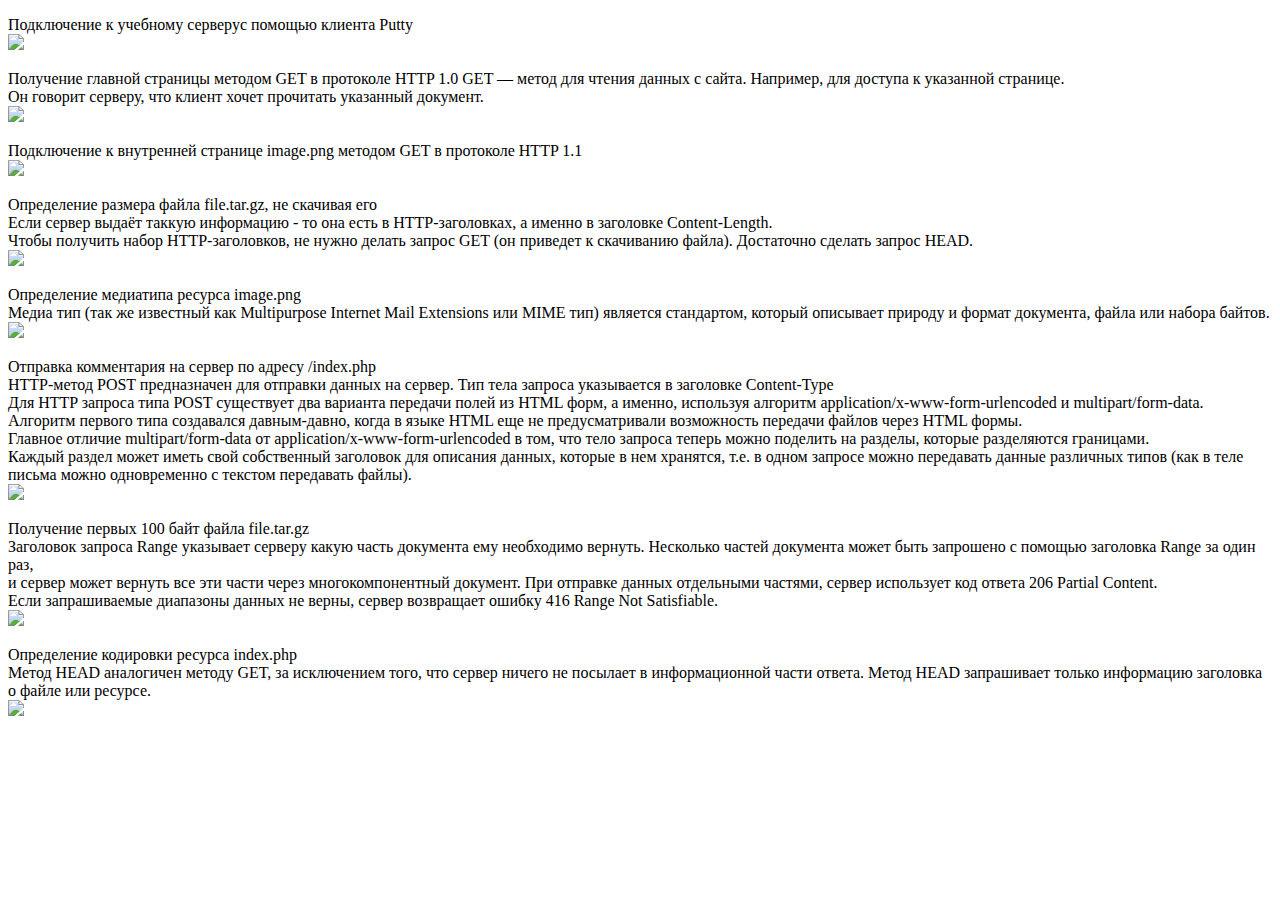
==== task-2/index.html @ fce10078 "Update index.html" ====
<!DOCTYPE html>
<html lang="ru">
	<head>
		<meta charset="utf-8">
		<meta name="viewport" content="width=device-width, initial-scale=1">
		<title>Задание 1</title>

	</head>
	<body>
			<p>Подключение к учебному серверус помощью клиента Putty<br>
				<img src="putty.JPG" id="putty"  width="70%"><br>
			</p>
			<p>Получение главной страницы методом GET в протоколе HTTP 1.0 
				GET — метод для чтения данных с сайта. Например, для доступа к указанной странице.<br>
				Он говорит серверу, что клиент хочет прочитать указанный документ.<br>
				<img src="1.JPG" id="1" width="70%"> 
			</p>
			<p>Подключение к внутренней странице image.png методом GET в протоколе HTTP 1.1<br>
				<img src="2.JPG" id="2" width="70%"><br>
			</p>
			<p>Определение размера файла file.tar.gz, не скачивая его<br>
				Если сервер выдаёт таккую информацию - то она есть в HTTP-заголовках, а именно в заголовке Content-Length.<br>
				Чтобы получить набор HTTP-заголовков, не нужно делать запрос GET (он приведет к скачиванию файла). Достаточно сделать запрос HEAD.<br>
				<img src="3.jpg" id="3" width="70%">
			</p>
			<p>Определение медиатипа ресурса image.png<br>
				Медиа тип (так же известный как Multipurpose Internet Mail Extensions или MIME тип) является стандартом, который описывает природу и формат документа, файла или набора байтов.<br>
				<img src="4.JPG" id="4" width="70%"> 
			</p>
			<p>Отправка комментария на сервер по адресу /index.php<br>
				HTTP-метод POST предназначен для отправки данных на сервер. Тип тела запроса указывается в заголовке Content-Type<br>
				Для HTTP запроса типа POST существует два варианта передачи полей из HTML форм, а именно, используя алгоритм application/x-www-form-urlencoded и multipart/form-data.<br>
				Алгоритм первого типа создавался давным-давно, когда в языке HTML еще не предусматривали возможность передачи файлов через HTML формы.<br>
				Главное отличие multipart/form-data от application/x-www-form-urlencoded в том, что тело запроса теперь можно поделить на разделы, которые разделяются границами.<br>
				Каждый раздел может иметь свой собственный заголовок для описания данных, которые в нем хранятся, т.е. в одном запросе можно передавать данные различных типов (как в теле письма можно одновременно с текстом передавать файлы).<br>
				<img src="5.JPG" id="5" width="70%"> 
			</p>
			<p>Получение первых 100 байт файла file.tar.gz<br>
				Заголовок запроса Range указывает серверу какую часть документа ему необходимо вернуть. Несколько частей документа может быть запрошено с помощью заголовка Range за один раз, <br>
				и сервер может вернуть все эти части через многокомпонентный документ. При отправке данных отдельными частями, сервер использует код ответа 206 Partial Content. <br>
				Если запрашиваемые диапазоны данных не верны, сервер возвращает ошибку 416 Range Not Satisfiable. <br>
				<img src="6.JPG" id="6" width="70%"> 
			</p>
			<p>Определение кодировки ресурса index.php<br>
				Метод HEAD аналогичен методу GET, за исключением того, что сервер ничего не посылает в информационной части ответа. Метод HEAD запрашивает только информацию заголовка о файле или ресурсе. <br>
				<img src="7.JPG" id="7" width="70%"> 
			</p>
</html>
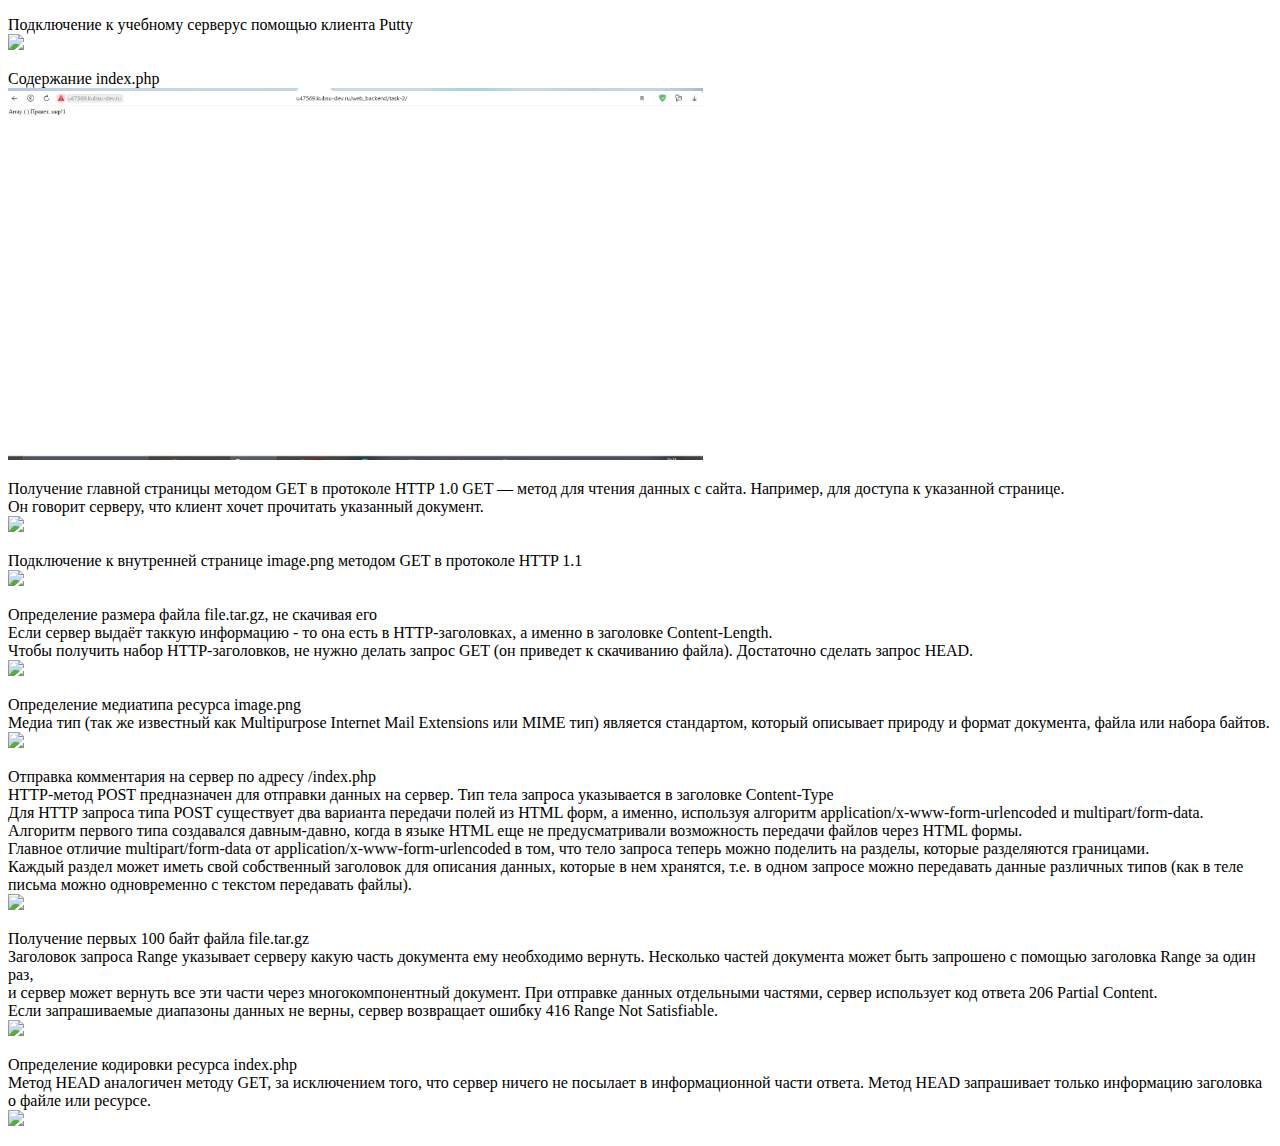
==== commit e3086866: "Update index.html" ====
--- a/task-2/index.html
+++ b/task-2/index.html
@@ -3,17 +3,20 @@
 	<head>
 		<meta charset="utf-8">
 		<meta name="viewport" content="width=device-width, initial-scale=1">
-		<title>Задание 1</title>
+		<title>Задание 2</title>
 
 	</head>
 	<body>
 			<p>Подключение к учебному серверус помощью клиента Putty<br>
-				<img src="putty.JPG" id="putty"  width="70%"><br>
+				<img src="putty.JPG" id="putty"  width="30%"><br>
+			</p>
+			<p>Содержание index.php<br>
+				<img src="q.jpg" id="q"  width="55%"><br>
 			</p>
 			<p>Получение главной страницы методом GET в протоколе HTTP 1.0 
 				GET — метод для чтения данных с сайта. Например, для доступа к указанной странице.<br>
 				Он говорит серверу, что клиент хочет прочитать указанный документ.<br>
-				<img src="1.JPG" id="1" width="70%"> 
+				<img src="1.JPG" id="1" width="50%"> 
 			</p>
 			<p>Подключение к внутренней странице image.png методом GET в протоколе HTTP 1.1<br>
 				<img src="2.JPG" id="2" width="70%"><br>
@@ -21,11 +24,11 @@
 			<p>Определение размера файла file.tar.gz, не скачивая его<br>
 				Если сервер выдаёт таккую информацию - то она есть в HTTP-заголовках, а именно в заголовке Content-Length.<br>
 				Чтобы получить набор HTTP-заголовков, не нужно делать запрос GET (он приведет к скачиванию файла). Достаточно сделать запрос HEAD.<br>
-				<img src="3.jpg" id="3" width="70%">
+				<img src="3.JPG" id="3" width="40%">
 			</p>
 			<p>Определение медиатипа ресурса image.png<br>
 				Медиа тип (так же известный как Multipurpose Internet Mail Extensions или MIME тип) является стандартом, который описывает природу и формат документа, файла или набора байтов.<br>
-				<img src="4.JPG" id="4" width="70%"> 
+				<img src="4.JPG" id="4" width="50%"> 
 			</p>
 			<p>Отправка комментария на сервер по адресу /index.php<br>
 				HTTP-метод POST предназначен для отправки данных на сервер. Тип тела запроса указывается в заголовке Content-Type<br>
@@ -33,16 +36,16 @@
 				Алгоритм первого типа создавался давным-давно, когда в языке HTML еще не предусматривали возможность передачи файлов через HTML формы.<br>
 				Главное отличие multipart/form-data от application/x-www-form-urlencoded в том, что тело запроса теперь можно поделить на разделы, которые разделяются границами.<br>
 				Каждый раздел может иметь свой собственный заголовок для описания данных, которые в нем хранятся, т.е. в одном запросе можно передавать данные различных типов (как в теле письма можно одновременно с текстом передавать файлы).<br>
-				<img src="5.JPG" id="5" width="70%"> 
+				<img src="5_smile.JPG" id="5" width="50%"> 
 			</p>
 			<p>Получение первых 100 байт файла file.tar.gz<br>
 				Заголовок запроса Range указывает серверу какую часть документа ему необходимо вернуть. Несколько частей документа может быть запрошено с помощью заголовка Range за один раз, <br>
 				и сервер может вернуть все эти части через многокомпонентный документ. При отправке данных отдельными частями, сервер использует код ответа 206 Partial Content. <br>
 				Если запрашиваемые диапазоны данных не верны, сервер возвращает ошибку 416 Range Not Satisfiable. <br>
-				<img src="6.JPG" id="6" width="70%"> 
+				<img src="6.JPG" id="6" width="60%"> 
 			</p>
 			<p>Определение кодировки ресурса index.php<br>
 				Метод HEAD аналогичен методу GET, за исключением того, что сервер ничего не посылает в информационной части ответа. Метод HEAD запрашивает только информацию заголовка о файле или ресурсе. <br>
-				<img src="7.JPG" id="7" width="70%"> 
+				<img src="7.JPG" id="7" width="40%"> 
 			</p>
 </html>
